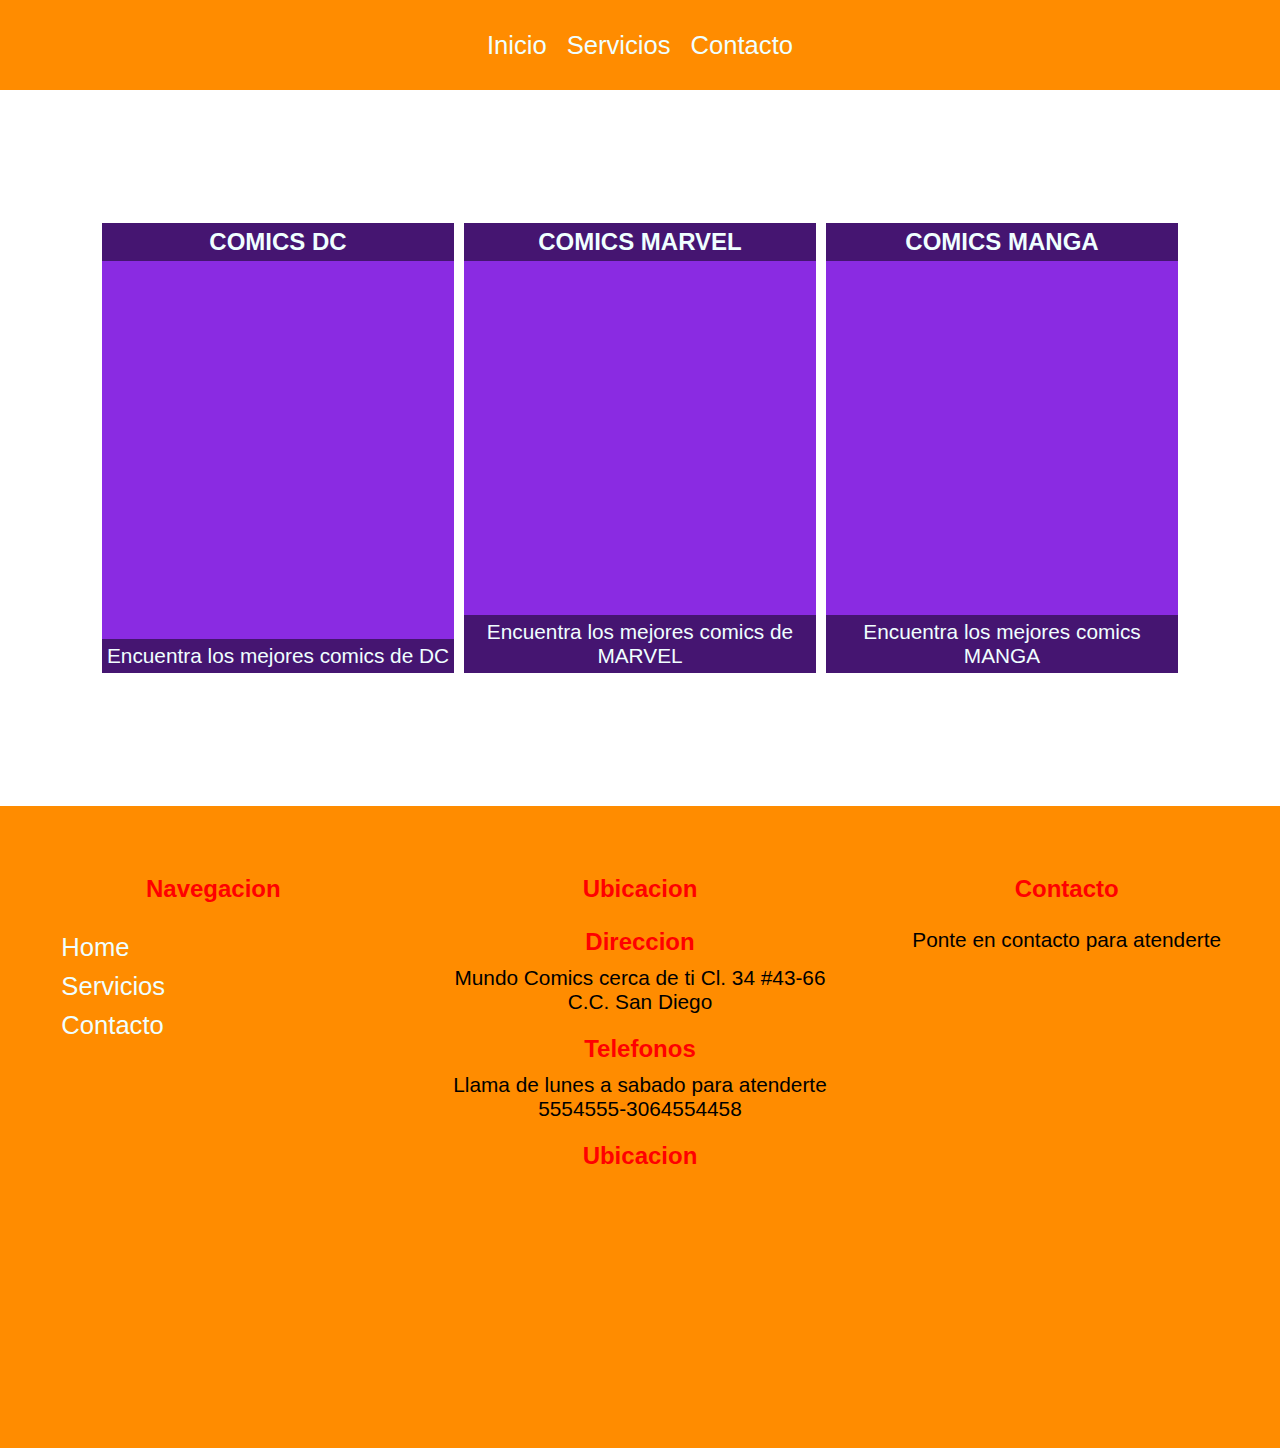
==== index.html @ ed5bbd40 "Html css intermedio" ====
<!DOCTYPE html>
<html lang="en">
<head>
    <meta charset="UTF-8">
    <meta http-equiv="X-UA-Compatible" content="IE=edge">
    <meta name="viewport" content="width=device-width, initial-scale=1.0">
    <title>Html y css intermedio ejercicio 5 </title>
    <link rel="stylesheet" href="css/style.css">
</head>
<body>
    <header>
        <nav>
            <ol>
                <li><a href="index.html">Inicio</a></li>
                <li><a href="services.html">Servicios</a></li>
                <li><a href="">Contacto</a></li>
            </ol>
        </nav>
    </header>
    <main>
        <section class="container">
            <div class="row">
                <div class="col-30">
                    <h2>COMICS DC</h2>
                    <p>Encuentra los mejores comics de DC</p>
                    </div>
                    <div class="col-30">
                        <h2>COMICS MARVEL</h2>
                        <p>Encuentra los mejores comics de MARVEL</p>
                        </div>
                        <div class="col-30">
                            <h2>COMICS MANGA</h2>
                            <p>Encuentra los mejores comics MANGA</p>
                            </div>
                        </div> 
        </section>
    </main>
    <footer>
        <div class="row">
            <div class="col-30">
                <h2>Navegacion</h2>
                <ul>
                    <li>Home</li>
                    <li>Servicios</li>
                    <li>Contacto</li>
                </ul>
            </div>
            <div class="col-30">
                <h2>Ubicacion</h2>
                <div>
                    <h3>Direccion</h3>
                    <p>Mundo Comics cerca de ti Cl. 34 #43-66  C.C. San Diego</p>
                    <h3>Telefonos</h3>
                    <p>Llama de lunes a sabado para atenderte 5554555-3064554458</p>
                    <h3>Ubicacion</h3>
                    <iframe src="https://www.google.com/maps/embed?pb=!1m18!1m12!1m3!1d31730.287169663083!2d-75.58088148238961!3d6.225985358559575!2m3!1f0!2f0!3f0!3m2!1i1024!2i768!4f13.1!3m3!1m2!1s0x8e44284dcec59917%3A0xf1ee01323d556ce4!2sCentro%20Comercial%20San%20Diego!5e0!3m2!1ses-419!2sco!4v1618075775189!5m2!1ses-419!2sco" width="100%" height="200" style="border:0;" allowfullscreen="" loading="lazy"></iframe>             
                </div>
            </div>
            <div class="col-30">
                <h2>Contacto</h2>
                <p>Ponte en contacto para atenderte</p>
                <img src="https://clipartart.com/images/iconos-para-tarjetas-de-presentacion-clipart-6.jpg" alt="">
            </div>
        </div>
    </footer>
    
</body>
</html>
---- css/style.css ----
@import url('https://fonts.googleapis.com/css2?family=Lato&family=Pacifico&family=Raleway&display=swap');
@import url('https://fonts.googleapis.com/css2?family=Do+Hyeon&family=Nanum+Myeongjo&display=swap');

body, main{
    padding: 0px;
    margin: 0px;
}

/* Barra de navegación */

header{
    width: 100%;
    height: 10vh;
}

header nav{
    width: 100%;
    height: 10vh;
    background-color: darkorange;
    display: flex;
    align-items: center;
}

header nav ol{
    width: 100%;
    padding-left: 0px;
    display: flex;
    justify-content: center;
    flex-direction: row;
}

header nav ol li{
    list-style: none;
}

header nav ol li a{
    color: azure;
    font-family: 'Montserrat', sans-serif;
    font-size: 1.6em;
    padding: 5px 10px;
    text-decoration: none;
}

header nav ol li:hover{
    background-color:darkslateblue;
    cursor: pointer;
}

/* Contenido */

.container{
    width: 100%;
}

.container .row{
    width: 100%;
    display: flex;
    flex-direction: row;
    justify-content: center;
    align-items: center;
    margin-top: 10%;
    margin-bottom: 10%;
}

.container .row .col-30{
    width: 22em;
    height: 50vh;
    display: flex;
    justify-content: space-between;
    flex-direction: column;
    background-color: blueviolet;
    margin: 5px;
}

.container .row .col-30:nth-child(1){
    background-image: url('https://laesferacomics.com/wp-content/uploads/2019/05/60345815_2448070628539467_9080514685786128384_n.jpg');
    background-repeat: no-repeat;
    background-position: center;
    background-size: 100% auto;
}

.container .row .col-30:nth-child(2){
    background-image: url('https://live.staticflickr.com/8265/8664168638_7804e38f2f_c.jpg');
    background-repeat: no-repeat;
    background-position: center;
    background-size: 100% auto;
}

.container .row .col-30:nth-child(3){
    background-image: url('https://www.superprof.co.uk/blog/wp-content/uploads/2019/06/Shonen-Jump.jpg');
    background-repeat: no-repeat;
    background-position: center;
    background-size: auto 100%;
}

.container .row .col-30 h2{
    font-family: 'Noto Sans JP', sans-serif;
    font-size: 1.5rem;
    margin-top: 0px;
    background-color: rgba(0, 0, 0, 0.5);
    text-align: center;
    padding-top: 5px;
    padding-bottom: 5px;
    color: azure;
}

.container .row .col-30 p{
    font-family: 'Noto Sans JP', sans-serif;
    font-size: 1.3rem;
    margin-bottom: 0px;
    background-color: rgba(0, 0, 0, 0.5);
    text-align: center;
    padding-top: 5px;
    padding-bottom: 5px;
    color: azure;
}

/* Banner */

.container-banner{
    width: 100%;
    height: 90vh;
    background-image: url("https://free4kwallpapers.com/uploads/originals/2015/08/27/goku-vs-superman.jpg");
    background-position: center;
    background-repeat: no-repeat;
    background-size: 100%;
}

.container-banner .row-banner{
    width: 100%;
    height: 90vh;
    display: flex;
    justify-content: start;
    align-items: center;
}

.container-banner .row-banner .col-100{
    width: 50%;
}

.container-banner .row-banner .col-100 h2{
    font-family: 'Lato', sans-serif;
    font-size: 2.8rem;
    margin-top: 0px;
    margin-bottom: 0px;
    color: red;
}

.container-banner .row-banner .col-100 p{
    font-family: 'Lato', sans-serif;
    font-size: 1.7rem;
    margin-top: 0px;
    margin-bottom: 0px;
    color: red;
}

/* Pie de página */

footer{
    width: 100%;
    background-color: darkorange
}

footer .row{
    width: 100%;
    display: flex;
    justify-content: center;
    padding-top: 5%;
    padding-bottom: 5%;
}

footer .row .col-30{
    width: 30%;
    margin: 0 auto;
}

footer .row .col-30 h2{
    font-family: 'Roboto', sans-serif;
    font-size: 1.5rem;
    margin-top: 0px;
    text-align: center;
    padding-top: 5px;
    padding-bottom: 5px;
    color: red;
}

footer .row .col-30:nth-child(1) ul{
    padding-left: 0px;
    display: flex;
    flex-direction: column;
}

footer .row .col-30:nth-child(1) ul li{
    list-style: none;
    font-family: 'Roboto', sans-serif;
    font-size: 1.6em;
    padding: 5px 10px;
    color: azure;
    padding-left: 40px;
}

footer .row .col-30:nth-child(1) ul li:hover{
    background-color: darkslateblue;
    cursor: pointer;
}

footer .row .col-30:nth-child(2) div{
    width: 100%;
}

footer .row .col-30:nth-child(2) div h3{
    font-family: 'Roboto', sans-serif;
    font-size: 1.5rem;
    margin-top: 0px;
    margin-bottom: 10px;
    text-align: center;
    color: red;
}

footer .row .col-30:nth-child(2) div p{
    font-family: 'Noto Sans JP', sans-serif;
    font-size: 1.3rem;
    margin-top: 0px;
    text-align: center;
}

footer .row .col-30:nth-child(3) p{
    font-family: 'Noto Sans JP', sans-serif;
    font-size: 1.3rem;
    margin-top: 0px;
    text-align: center;
}

footer .row .col-30:nth-child(3) img{
    width: 100%;
}
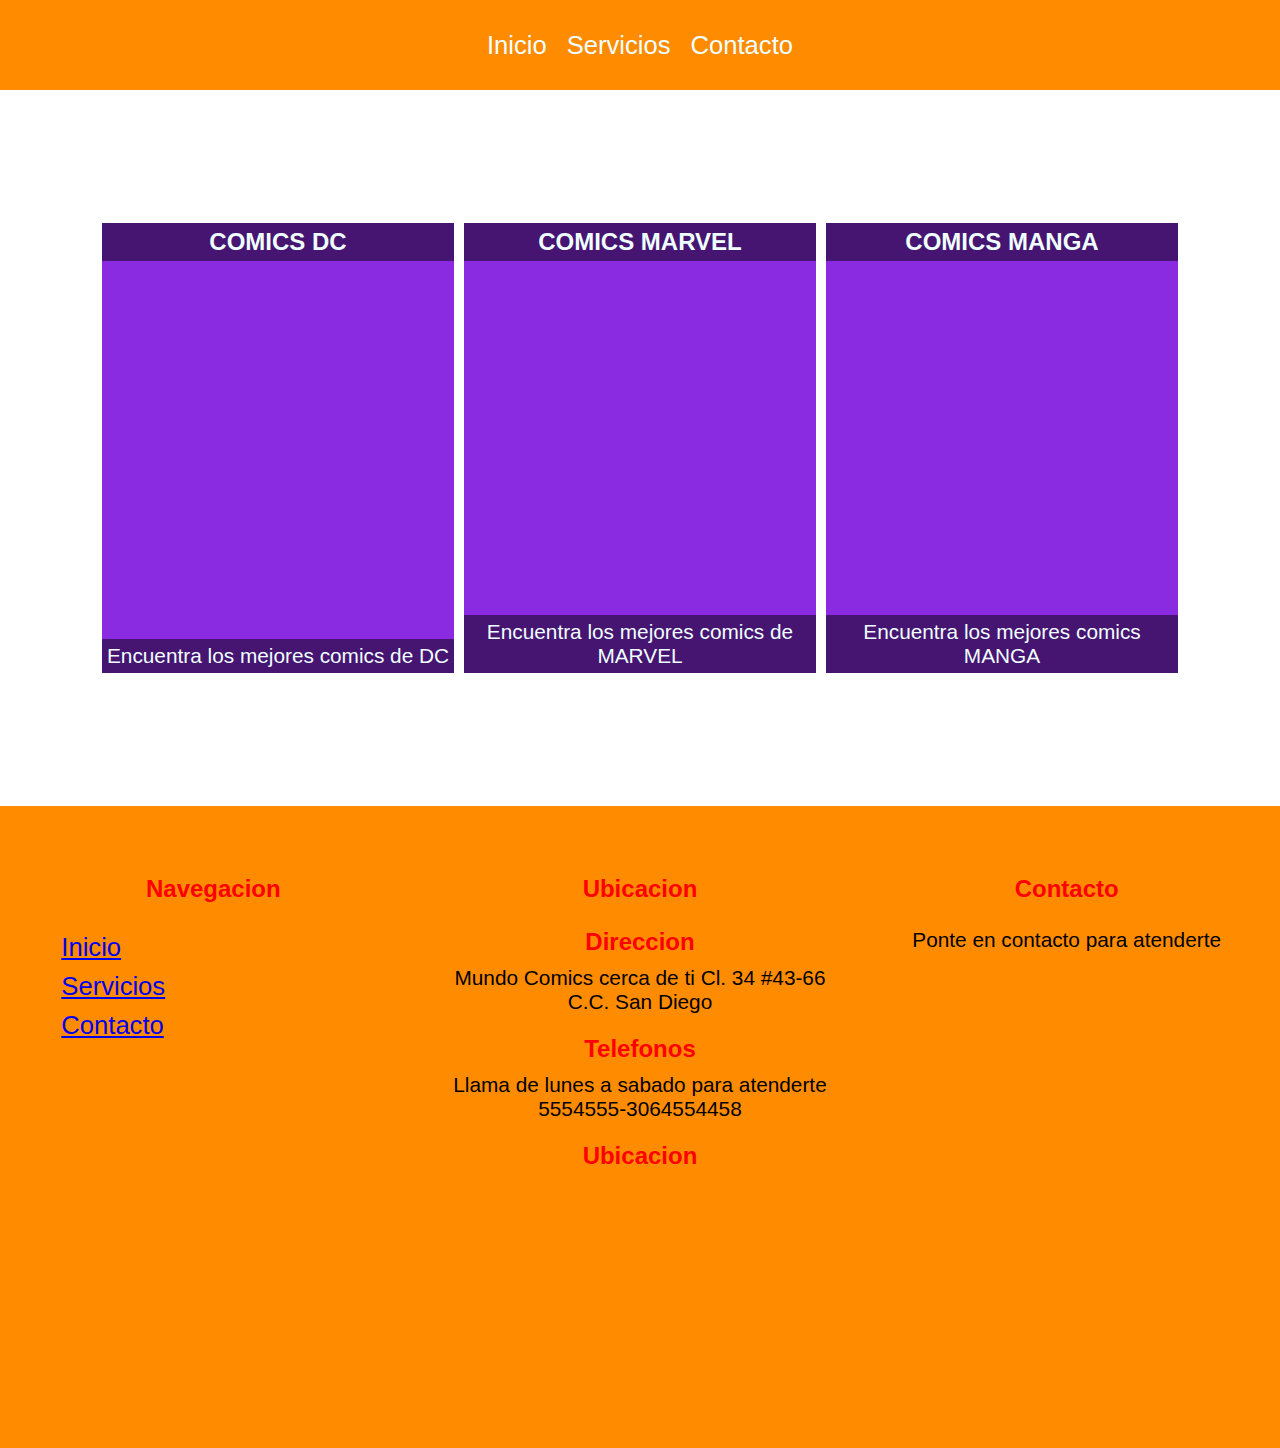
==== commit bb5bb417: "taller 7 sabado" ====
--- a/index.html
+++ b/index.html
@@ -13,7 +13,7 @@
             <ol>
                 <li><a href="index.html">Inicio</a></li>
                 <li><a href="services.html">Servicios</a></li>
-                <li><a href="">Contacto</a></li>
+                <li><a href="contact.html">Contacto</a></li>
             </ol>
         </nav>
     </header>
@@ -40,9 +40,9 @@
             <div class="col-30">
                 <h2>Navegacion</h2>
                 <ul>
-                    <li>Home</li>
-                    <li>Servicios</li>
-                    <li>Contacto</li>
+                <li><a href="index.html">Inicio</a></li>
+                <li><a href="services.html">Servicios</a></li>
+                <li><a href="contact.html">Contacto</a></li>
                 </ul>
             </div>
             <div class="col-30">
--- a/css/style.css
+++ b/css/style.css
@@ -152,6 +152,54 @@
     margin-top: 0px;
     margin-bottom: 0px;
     color: red;
+}
+
+/* Info */
+
+.container2-info{
+    width: 100%;
+    height: 90vh;
+    background-image: url("https://wallpaperaccess.com/full/3170701.jpg");
+    background-position: top;
+    background-repeat: no-repeat;
+    background-size: 100%;
+}
+
+.container2-info .row2-info{
+    width: 100%;
+    height: 90vh;
+    display: flex;
+    justify-content: start;
+    align-items: center;
+    color: white;
+    justify-content:space-evenly;   
+}
+
+.container2-info .row2-info .col-30:nth-child(1) img{
+    width: 30%;
+    height: 10vh;
+}
+
+.container2-info .row2-info .col-30:nth-child(2) img{
+    width: 20%;
+    height: 11vh;
+}
+
+.container2-info .row2-info .col-30:nth-child(3) img{
+    width: 25%;
+    height: 11vh; 
+}
+
+.container2-info .row2-info h2{
+    font-family:'Lato', sans-serif;
+    font-size: 1.8rem;
+    color: darkorange;
+}
+
+.container2-info .row2-info p{
+    font-family:'Lato', sans-serif;
+    font-size: 1rem;
+    color: white;
 }
 
 /* Pie de página */
@@ -233,4 +281,5 @@
 
 footer .row .col-30:nth-child(3) img{
     width: 100%;
-}+}
+
